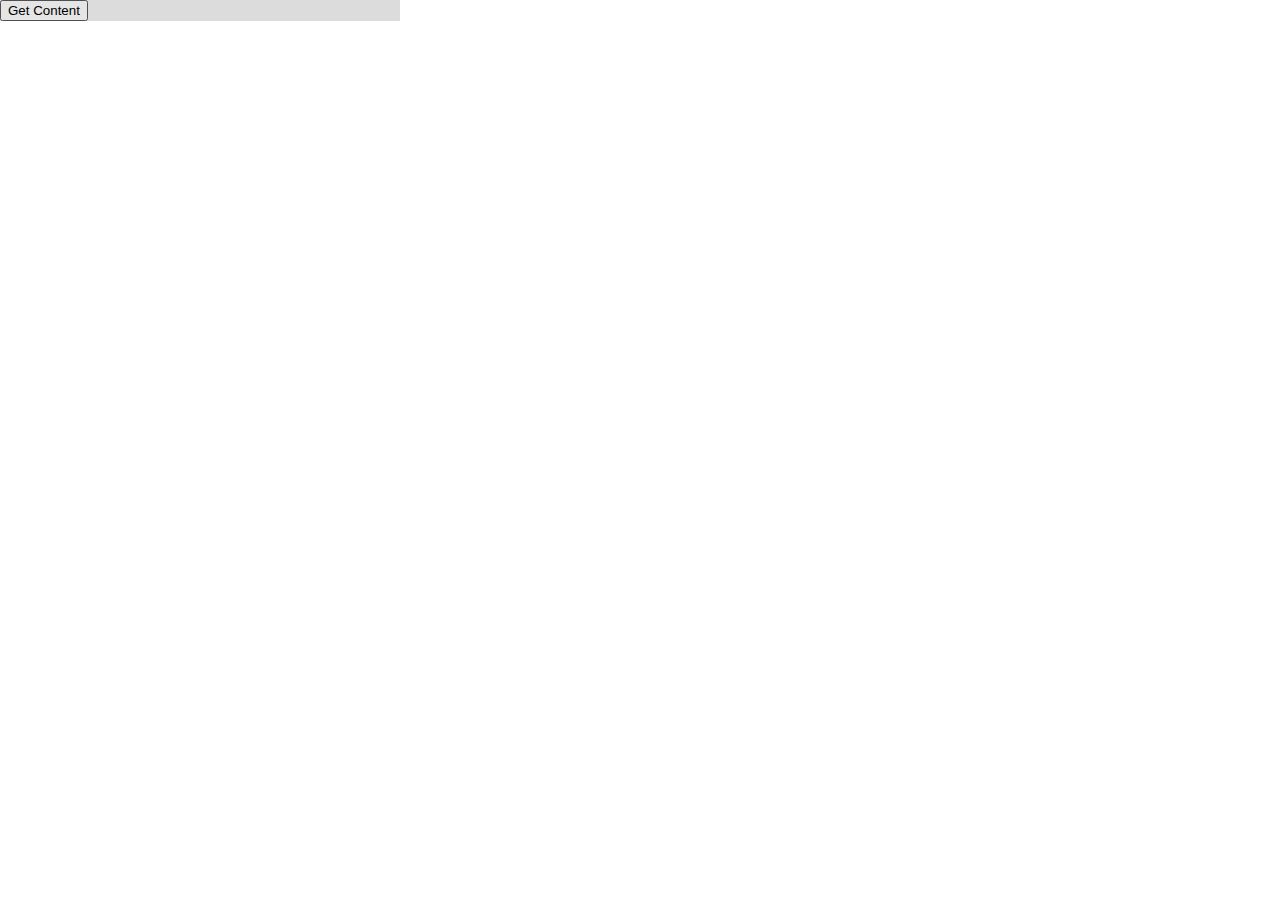
==== popup/index.html @ b516a779 "Reading players from dom and putting them on popup." ====
<!DOCTYPE html>
<html>
    <head>
        <meta charset="utf-8">
        <link rel="stylesheet" href="style.css" />
    </head>
    <body>
        <div id="container">
            <button id="getButton">Get Content</button>
        </div>
    <script src="app.js"></script>
    </body>
</html>
---- popup/style.css ----
html, body {
    width: 400px;
    padding: 0;
    margin: 0;
}

#container {
    background-color: #dcdcdc;
}

.player {
    display: flex;
    justify-content: space-between;
}
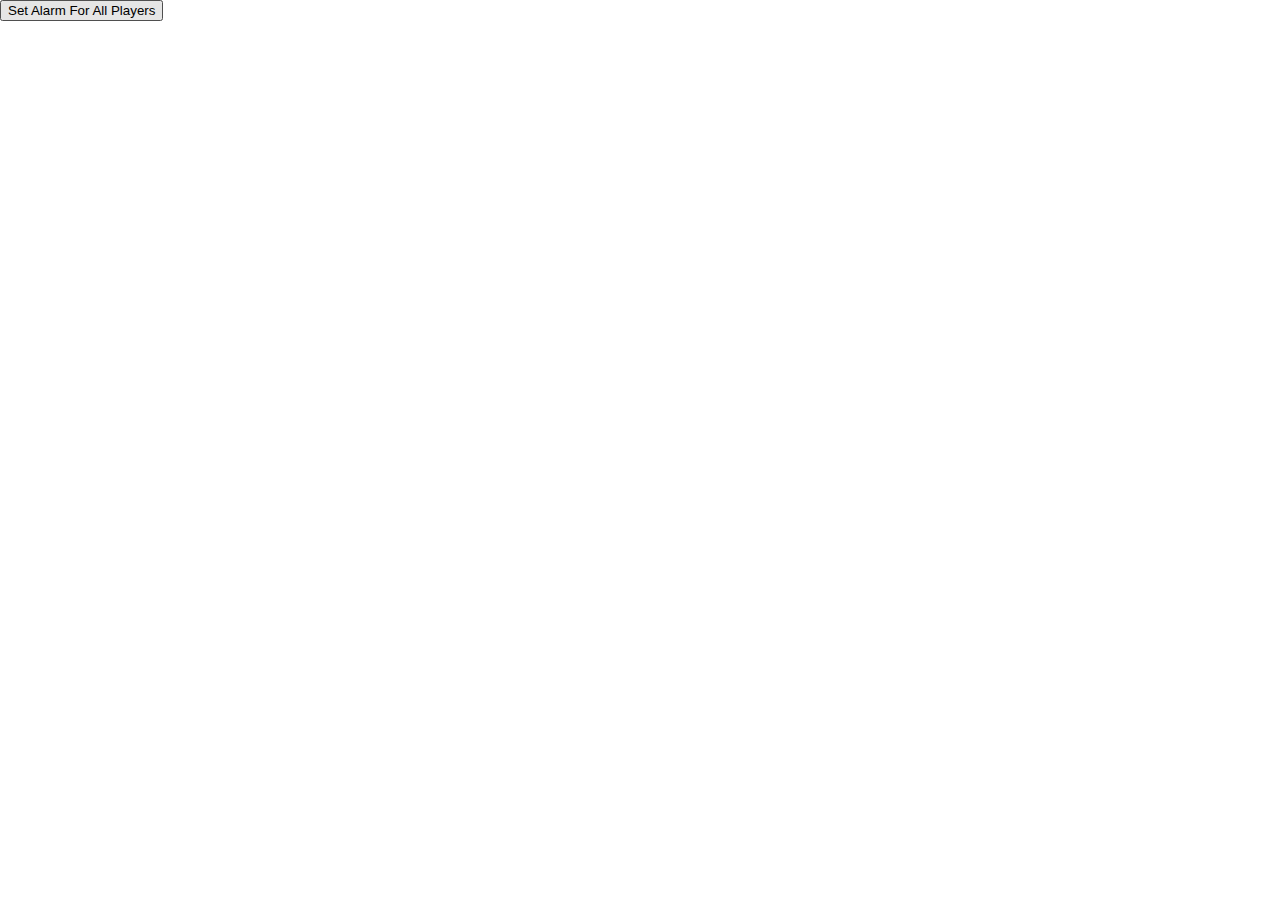
==== commit 85042936: "Players always show on popup." ====
--- a/popup/index.html
+++ b/popup/index.html
@@ -6,8 +6,8 @@
     </head>
     <body>
         <div id="container">
-            <button id="getButton">Get Content</button>
         </div>
+        <button id="setAlarm">Set Alarm For All Players</button>
     <script src="app.js"></script>
     </body>
 </html>
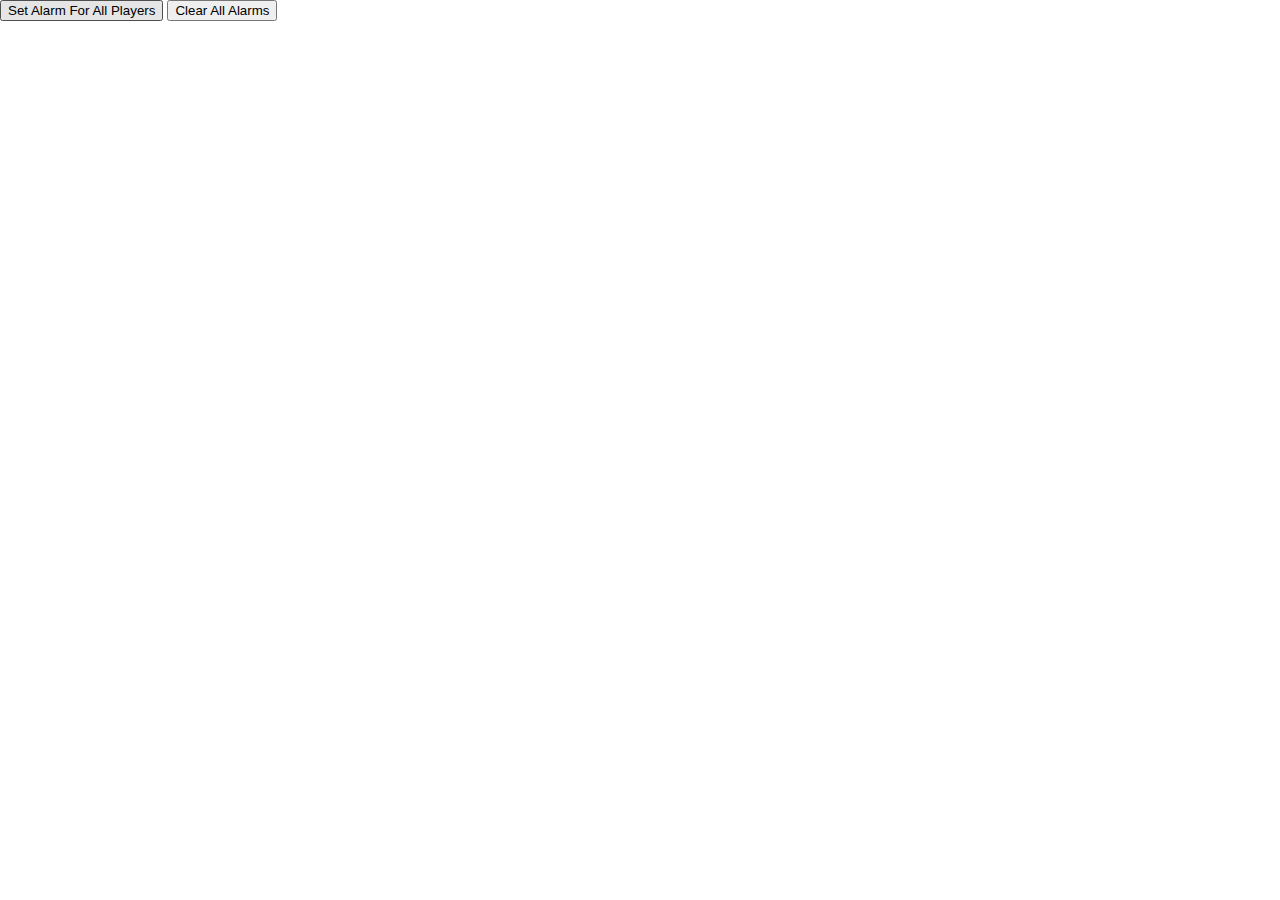
==== commit 051b20c7: "Alarm and notification are working correctly." ====
--- a/popup/index.html
+++ b/popup/index.html
@@ -7,7 +7,8 @@
     <body>
         <div id="container">
         </div>
-        <button id="setAlarm">Set Alarm For All Players</button>
+        <button id="setAlarms">Set Alarm For All Players</button>
+        <button id="clearAlarms">Clear All Alarms</button>
     <script src="app.js"></script>
     </body>
 </html>
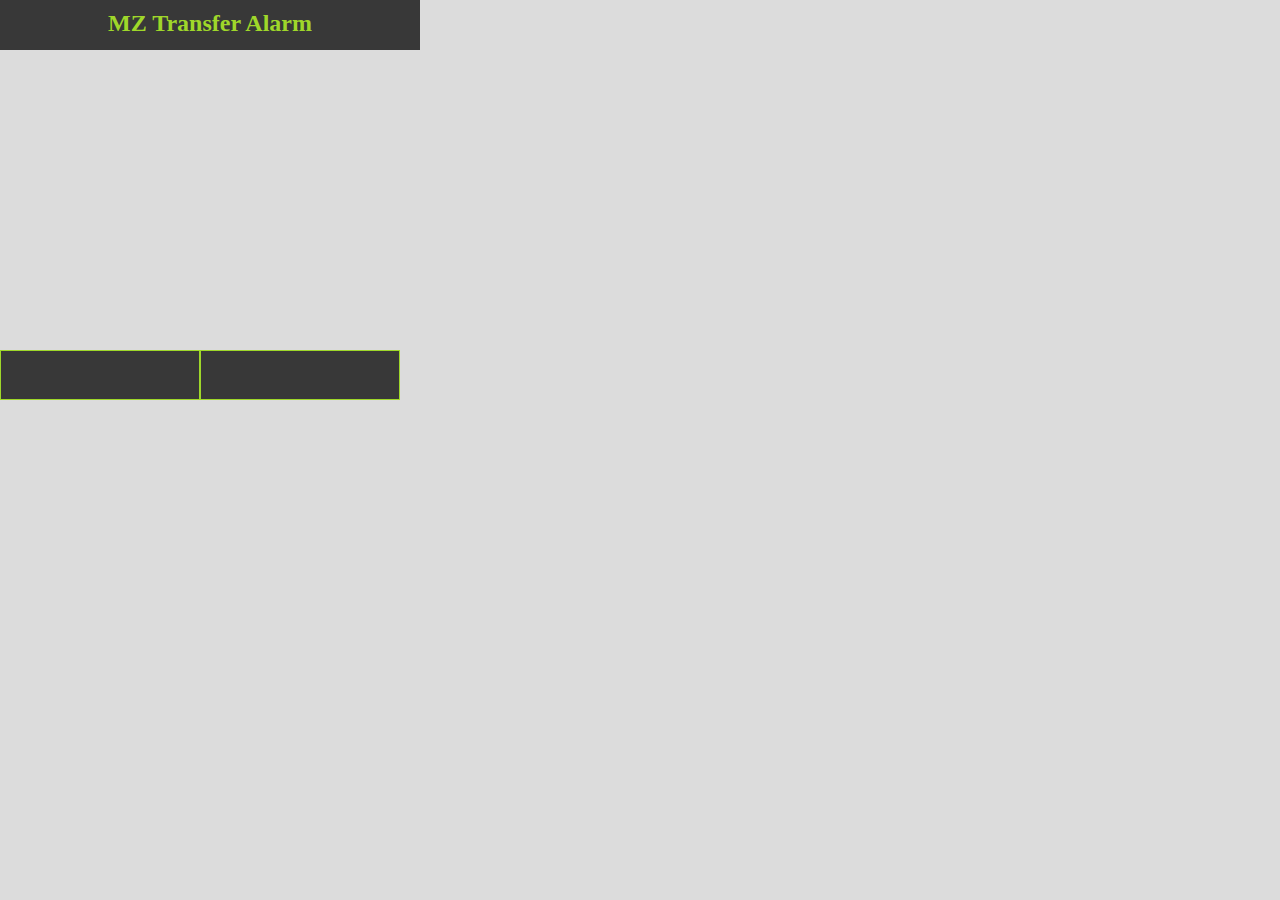
==== commit f92d06de: "Improved popup layout design." ====
--- a/popup/index.html
+++ b/popup/index.html
@@ -6,9 +6,13 @@
     </head>
     <body>
         <div id="container">
+            <h1 id="title">MZ Transfer Alarm</h1>
+            <h3 id="playersHeader"></h3>
+            <h3 id="datesHeader"></h3>
+            <div id="players"></div>
+            <button id="setAlarms"></button>
+            <button id="clearAlarms"></button>
         </div>
-        <button id="setAlarms">Set Alarm For All Players</button>
-        <button id="clearAlarms">Clear All Alarms</button>
     <script src="app.js"></script>
     </body>
 </html>
--- a/popup/style.css
+++ b/popup/style.css
@@ -1,14 +1,76 @@
 html, body {
     width: 400px;
+    height: 400px;
     padding: 0;
+    margin: 0;
+    background-color: #dcdcdc;
+}
+
+#container {
+    display: grid;
+    grid-template-columns: repeat(8, 1fr);
+    grid-template-rows: 50px 50px 250px 50px;
+    grid-template-areas: 
+    "h h h h h h h h"
+    "n n n n d d d d"
+    "p p p p p p p p"
+    "s s s s c c c c";
+}
+
+h3, h1 {
     margin: 0;
 }
 
-#container {
-    background-color: #dcdcdc;
+#playersHeader {
+    margin: 10px;
+    grid-area: n;
+    text-align: left;
+}
+
+#datesHeader {
+    margin: 10px;
+    text-align: right;
+    grid-area: d;
+}
+
+#players {
+    grid-area: p;
+    height: 100%;
+    overflow-y: auto;
+}
+
+#setAlarms {
+    grid-area: s;
+}
+
+#clearAlarms {
+    grid-area: c;
+}
+
+#title {
+    grid-area: h;
+    padding: 10px;
+    font-size: 24px;
+    text-align: center;
+}
+
+#title, button {
+    background-color: #383838;
+    color: #9fd72a;
+    width: 100%;
+}
+
+button {
+    border: 1px solid #9fd72a;
+    text-align: center;
+    font-size: 14px;
+    font-weight: bold;
 }
 
 .player {
+    padding: 0 10px 0 10px;
     display: flex;
     justify-content: space-between;
-}
+    height: 24px;
+    font-size: 14px;
+}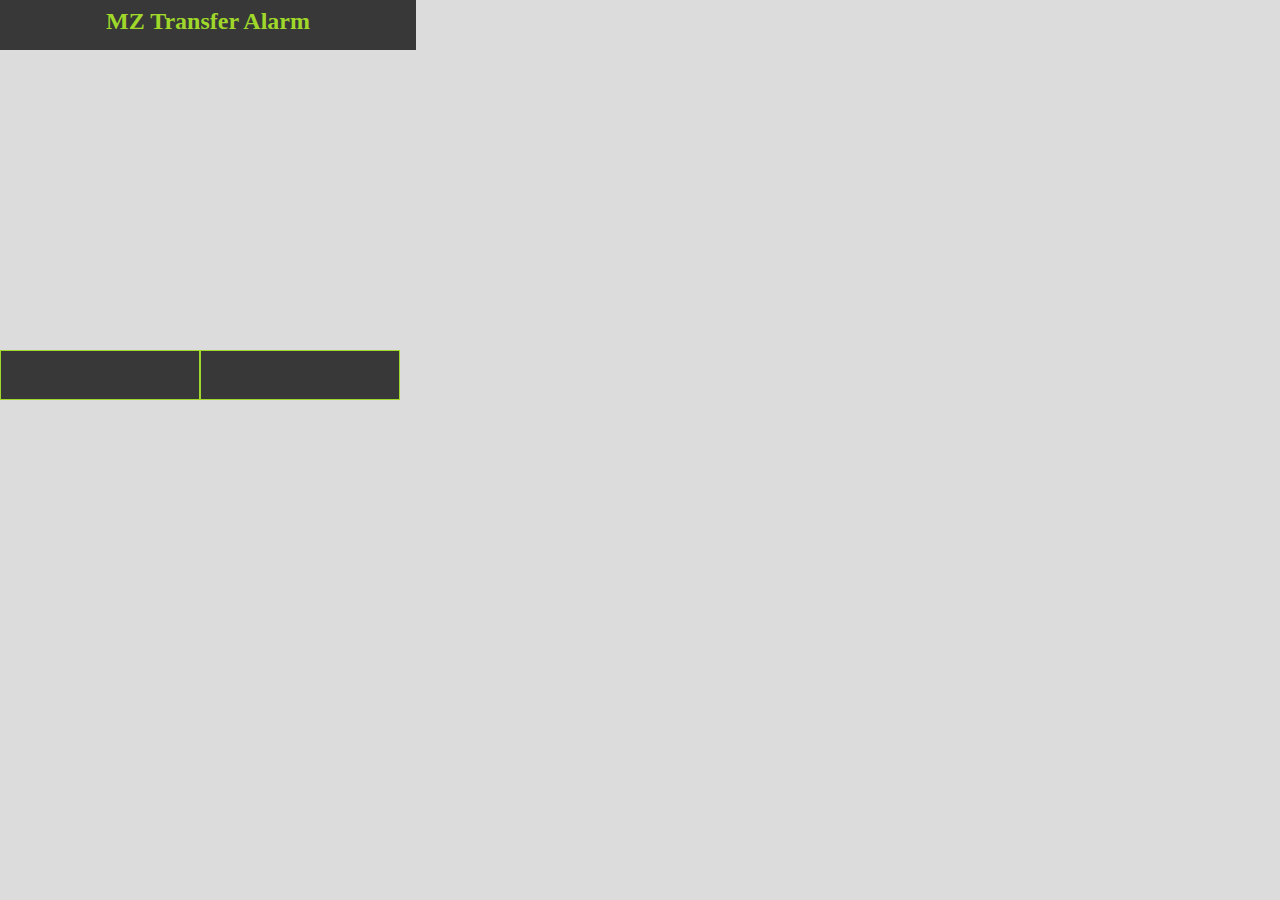
==== commit 0a3b7869: "Added notification to clear alarms and fixed popup layout bug." ====
--- a/popup/index.html
+++ b/popup/index.html
@@ -5,7 +5,8 @@
         <link rel="stylesheet" href="style.css" />
     </head>
     <body>
-        <div id="container">
+        
+        <div id="container">   
             <h1 id="title">MZ Transfer Alarm</h1>
             <h3 id="playersHeader"></h3>
             <h3 id="datesHeader"></h3>
--- a/popup/style.css
+++ b/popup/style.css
@@ -1,9 +1,12 @@
 html, body {
+    padding: 0;
+    margin: 0;
+}
+
+body {
     width: 400px;
     height: 400px;
-    padding: 0;
-    margin: 0;
-    background-color: #dcdcdc;
+    background-color: gainsboro;
 }
 
 #container {
@@ -22,13 +25,13 @@
 }
 
 #playersHeader {
-    margin: 10px;
+    padding: 10px;
     grid-area: n;
     text-align: left;
 }
 
 #datesHeader {
-    margin: 10px;
+    padding: 10px;
     text-align: right;
     grid-area: d;
 }
@@ -49,9 +52,9 @@
 
 #title {
     grid-area: h;
-    padding: 10px;
     font-size: 24px;
     text-align: center;
+    padding: 8px;
 }
 
 #title, button {
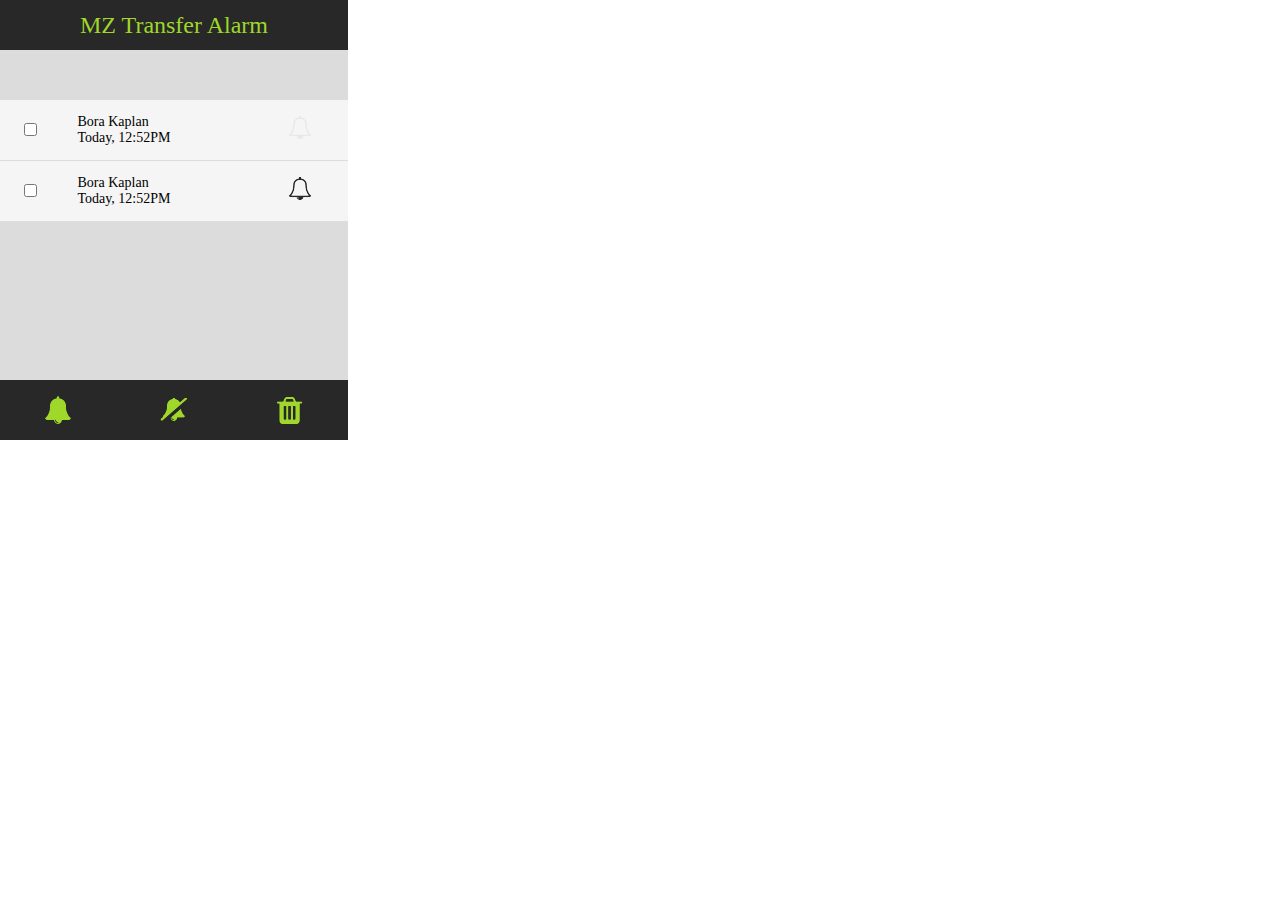
==== commit f8098636: "Added i18n support for new layout." ====
--- a/popup/index.html
+++ b/popup/index.html
@@ -1,19 +1,52 @@
 <!DOCTYPE html>
-<html>
-    <head>
-        <meta charset="utf-8">
-        <link rel="stylesheet" href="style.css" />
-    </head>
-    <body>
-        
-        <div id="container">   
-            <h1 id="title">MZ Transfer Alarm</h1>
-            <h3 id="playersHeader"></h3>
-            <h3 id="datesHeader"></h3>
-            <div id="players"></div>
-            <button id="setAlarms"></button>
-            <button id="clearAlarms"></button>
+<html lang="en">
+<head>
+    <meta charset="UTF-8">
+    <title>MZ Transfer Alarm</title>
+    <link rel="stylesheet" href="style.css">
+</head>
+<body>
+<div class="container">
+    <div class="title center">
+        <h1>MZ Transfer Alarm</h1>
+    </div>
+    <div class="header">
+        <h2 id="players-label"></h2>
+        <span id="select-all-label"></span>
+    </div>
+    <div class="players">
+        <div class="player">
+            <div class="tick"><input type="checkbox"></div>
+            <div class="info">
+                <span class="name">Bora Kaplan</span>
+                <span class="deadline">Today, 12:52PM</span>
+            </div>
+            <div class="alarm"><img src="font-awesome_4-7-0_bell-o_24_0_e8e8e8_none.png" alt="Unset Alarm"></div>
         </div>
-    <script src="app.js"></script>
-    </body>
+        <div class="player">
+            <div class="tick"><input type="checkbox"></div>
+            <div class="info">
+                <span class="name">Bora Kaplan</span>
+                <span class="deadline">Today, 12:52PM</span>
+            </div>
+            <div class="alarm"><img src="font-awesome_4-7-0_bell-o_24_0_282828_none.png" alt="Set Alarm"></div>
+        </div>
+    </div>
+    <div class="actions">
+        <div id="set-alarms-button" class="action">
+            <div class="center"><img src="font-awesome_4-7-0_bell_28_0_9fd72a_none.png" alt="Bell Icon"></div>
+            <div id="set-alarms-label"></div>
+        </div>
+        <div id="clear-alarms-button" class="action">
+            <div class="center"><img src="font-awesome_4-7-0_bell-slash_28_0_9fd72a_none.png" alt="Slashed Bell Icon"></div>
+            <div id="clear-alarms-label"></div>
+        </div>
+        <div id="remove-players-button" class="action">
+            <div class="center"><img src="font-awesome_4-7-0_trash_28_0_9fd72a_none.png" alt="Trash Icon"></div>
+            <div id="remove-players-label"></div>
+        </div>
+    </div>
+</div>
+<script src="app.js"></script>
+</body>
 </html>
--- a/popup/style.css
+++ b/popup/style.css
@@ -1,79 +1,105 @@
 html, body {
+    margin: 0;
     padding: 0;
-    margin: 0;
 }
 
-body {
-    width: 400px;
-    height: 400px;
+.container {
+    width: 348px;
+    height: 440px;
     background-color: gainsboro;
 }
 
-#container {
-    display: grid;
-    grid-template-columns: repeat(8, 1fr);
-    grid-template-rows: 50px 50px 250px 50px;
-    grid-template-areas: 
-    "h h h h h h h h"
-    "n n n n d d d d"
-    "p p p p p p p p"
-    "s s s s c c c c";
+.center {
+    display: flex;
+    justify-content: center;
+    align-items: center;
 }
 
-h3, h1 {
-    margin: 0;
+.title {
+    width: 100%;
+    height: 50px;
+    background-color: #282828;
 }
 
-#playersHeader {
-    padding: 10px;
-    grid-area: n;
-    text-align: left;
+h1, h2 {
+    margin: 0;
+    font-weight: lighter;
 }
 
-#datesHeader {
-    padding: 10px;
-    text-align: right;
-    grid-area: d;
+h1 {
+    color: #9fd72a;
+    font-size: 24px;
+    text-align: center;
 }
 
-#players {
-    grid-area: p;
-    height: 100%;
+h2 {
+    font-size: 18px;
+    display: inline;
+    margin-left: 10px;
+}
+
+.header {
+    width: 100%;
+    height: 50px;
+    display: flex;
+    justify-content: space-between;
+    align-items: center;
+}
+
+.header > span {
+    margin-right: 10px;
+    font-size: 16px;
+    color: #71991e;
+    text-decoration: underline;
+}
+
+.players {
+    width: 100%;
+    height: 280px;
     overflow-y: auto;
 }
 
-#setAlarms {
-    grid-area: s;
-}
-
-#clearAlarms {
-    grid-area: c;
-}
-
-#title {
-    grid-area: h;
-    font-size: 24px;
-    text-align: center;
-    padding: 8px;
-}
-
-#title, button {
-    background-color: #383838;
+.actions {
+    width: 100%;
+    height: 60px;
+    background-color: #282828;
     color: #9fd72a;
-    width: 100%;
-}
-
-button {
-    border: 1px solid #9fd72a;
-    text-align: center;
-    font-size: 14px;
-    font-weight: bold;
 }
 
 .player {
-    padding: 0 10px 0 10px;
+    background-color: whitesmoke;
+    height: 60px;
     display: flex;
     justify-content: space-between;
-    height: 24px;
+    align-items: center;
+    flex-direction: row;
+    margin-bottom: 1px;
+}
+
+.info {
     font-size: 14px;
-}+    margin-left: -120px;
+}
+
+.info > span {
+    display: block;
+}
+
+.tick, .alarm {
+    width: 60px;
+}
+
+.tick {
+    margin-left: 20px;
+}
+
+.actions {
+    display: flex;
+    justify-content: space-around;
+    align-items: center;
+    align-content: center;
+}
+
+.action > div {
+    font-size: 14px;
+}
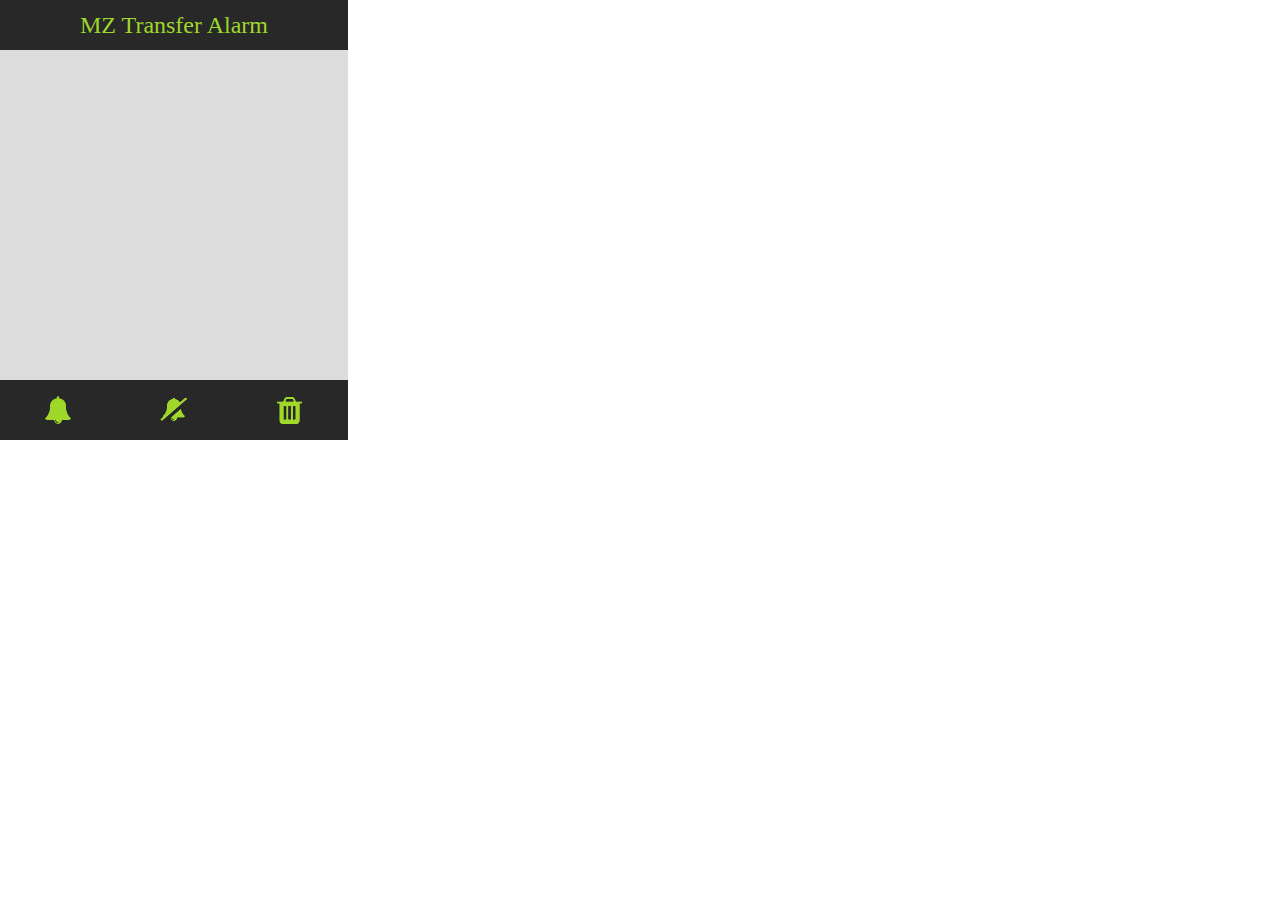
==== commit 9076f631: "Rewrrote populate for new layout." ====
--- a/popup/index.html
+++ b/popup/index.html
@@ -14,24 +14,7 @@
         <h2 id="players-label"></h2>
         <span id="select-all-label"></span>
     </div>
-    <div class="players">
-        <div class="player">
-            <div class="tick"><input type="checkbox"></div>
-            <div class="info">
-                <span class="name">Bora Kaplan</span>
-                <span class="deadline">Today, 12:52PM</span>
-            </div>
-            <div class="alarm"><img src="font-awesome_4-7-0_bell-o_24_0_e8e8e8_none.png" alt="Unset Alarm"></div>
-        </div>
-        <div class="player">
-            <div class="tick"><input type="checkbox"></div>
-            <div class="info">
-                <span class="name">Bora Kaplan</span>
-                <span class="deadline">Today, 12:52PM</span>
-            </div>
-            <div class="alarm"><img src="font-awesome_4-7-0_bell-o_24_0_282828_none.png" alt="Set Alarm"></div>
-        </div>
-    </div>
+    <div class="players"></div>
     <div class="actions">
         <div id="set-alarms-button" class="action">
             <div class="center"><img src="font-awesome_4-7-0_bell_28_0_9fd72a_none.png" alt="Bell Icon"></div>
--- a/popup/style.css
+++ b/popup/style.css
@@ -103,3 +103,7 @@
 .action > div {
     font-size: 14px;
 }
+
+#select-all-label, .actions > div, input {
+    cursor: pointer;
+}
